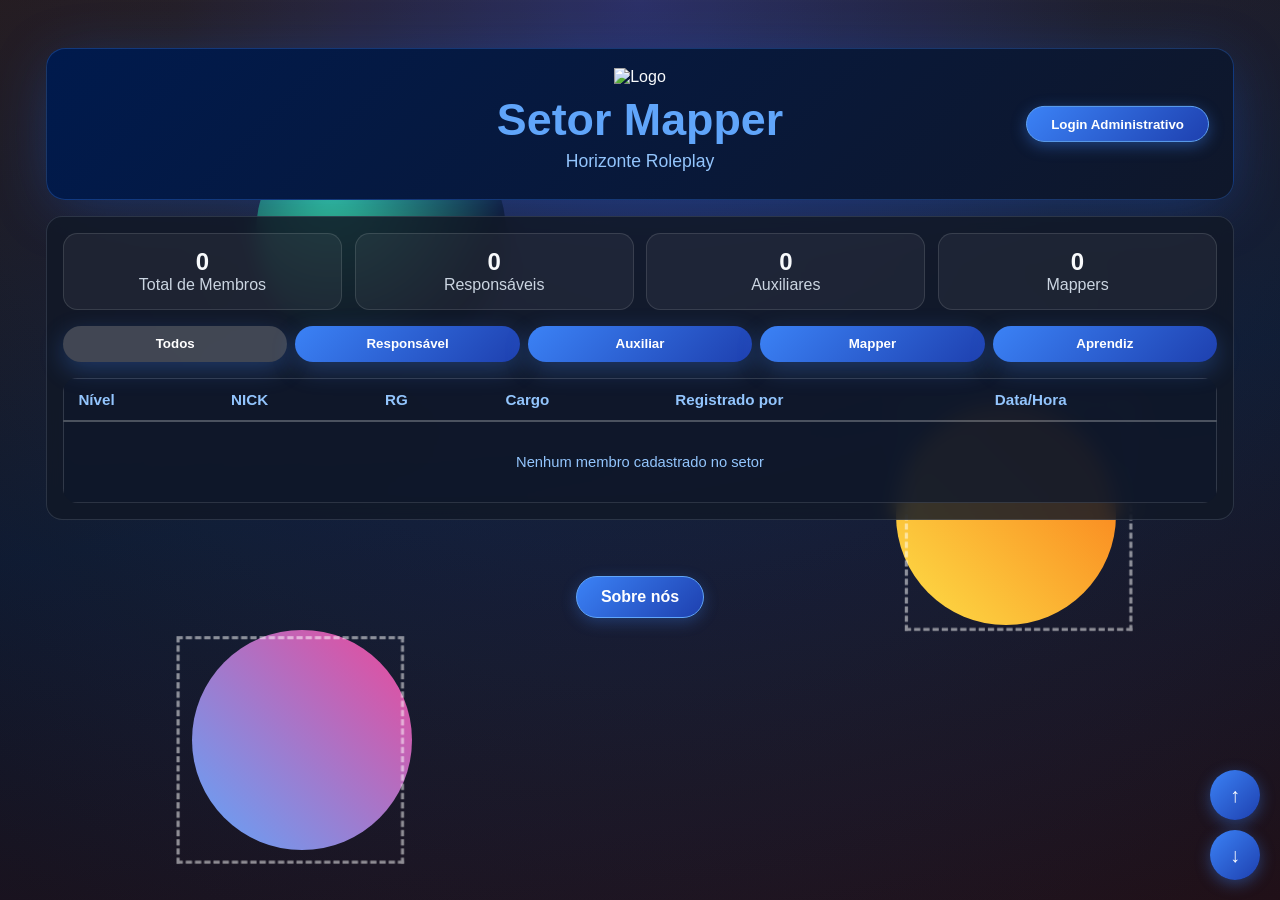
==== index.html @ c068565c "Add files via upload" ====
﻿<!DOCTYPE html>
<html lang="pt-BR">
<head>
  <meta charset="UTF-8" />
  <meta name="viewport" content="width=device-width, initial-scale=1.0" />
  <title>Setor Mapper - Horizonte Game</title>
  <link rel="stylesheet" href="styles.css" />
</head>
<body>
  <div class="scene" aria-hidden="true">
    <div class="sphere"></div>
    <div class="cube"></div>
    <div class="cube alt"></div>
  </div>
  <div class="app-container">
    <header class="app-header">
      <img src="https://cdn.discordapp.com/attachments/1472997423646511278/1489422331507114074/logo_new.png?ex=69d05c23&is=69cf0aa3&hm=2f8dd2c5c25e8a49e93f9d666dc236921c4e452bcdf600931204367757dde5c9" alt="Logo" style="height: 50px; margin-bottom: 0.5rem;" />
      <h1>Setor Mapper</h1>
      <p>Horizonte Roleplay</p>
      <button class="btn-login-top" id="btnLoginTop">Login Administrativo</button>
    </header>

    <main class="panel">
      <section class="summary">
        <div><strong id="totalMembers">0</strong><span>Total de Membros</span></div>
        <div><strong id="totalResp">0</strong><span>Responsáveis</span></div>
        <div><strong id="totalAux">0</strong><span>Auxiliares</span></div>
        <div><strong id="totalMapper">0</strong><span>Mappers</span></div>
      </section>

      <section class="filter-row">
        <button class="btn cat-btn active" data-filter="all">Todos</button>
        <button class="btn cat-btn" data-filter="Responsável Mapper">Responsável</button>
        <button class="btn cat-btn" data-filter="Auxiliar Mapper">Auxiliar</button>
        <button class="btn cat-btn" data-filter="Mapper">Mapper</button>
        <button class="btn cat-btn" data-filter="Aprendiz Mapper">Aprendiz</button>
      </section>

      <section class="table-wrapper">
        <table class="members-table" aria-live="polite">
          <thead>
            <tr>
              <th>Nível</th>
              <th>NICK</th>
              <th>RG</th>
              <th>Cargo</th>
              <th>Registrado por</th>
              <th>Data/Hora</th>
            </tr>
          </thead>
          <tbody id="membersTableBody"></tbody>
        </table>
      </section>
    </main>

    <footer class="app-footer">
      <a href="about.html" class="btn-footer">Sobre nós</a>
    </footer>
  </div>

  <div id="detailPanel" class="overlay hidden" aria-modal="true" role="dialog">
    <div class="drawer" style="width: min(96vw, 600px);">
      <button class="close" id="detailClose">✕</button>
      <h2>Perfil do Membro</h2>
      <div id="detailContent" class="detail-content"></div>
    </div>
  </div>

  <div id="loginModal" class="overlay hidden" aria-modal="true" role="dialog">
    <div class="drawer small">
      <button class="close" id="loginModalClose">✕</button>
      <h2>Login Administrativo</h2>
      <p>Digite a senha de administrador</p>
      <input id="adminPassword" type="password" placeholder="Senha" />
      <button class="btn" id="adminSubmitBtn">Entrar</button>
      <p id="loginMsg" class="message"></p>
    </div>
  </div>

  <div class="nav-buttons">
    <button id="scrollToTop" class="nav-btn">↑</button>
    <button id="scrollToBottom" class="nav-btn">↓</button>
  </div>

  <script src="script.js"></script>
</body>
</html>
---- styles.css ----
:root {
  --bg1: #111827;
  --bg2: #0f172a;
  --accent: #f97316;
  --accent2: #3b82f6;
  --text: #f8fafc;
  --panel: rgba(17, 24, 39, 0.84);
}
* { box-sizing: border-box; }
html, body { margin: 0; padding: 0; height: 100%; font-family: 'Segoe UI', Tahoma, Geneva, Verdana, sans-serif; color: var(--text); background: radial-gradient(circle at top, #1a2a6c, #0f172a 42%, #090b13 100%); overflow-x: hidden; }
body::before { content: ''; position: fixed; inset: 0; background: linear-gradient(170deg, rgba(249,115,22,0.1), rgba(59,130,246,0.1), rgba(239,68,68,0.1)); pointer-events: none; }
.scene { position: fixed; inset: 0; perspective: 1200px; z-index: 0; }
.sphere, .cube, .cube.alt { position: absolute; border-radius: 50%; animation: float 12s ease-in-out infinite; }
.sphere { width: 250px; height: 250px; background: radial-gradient(circle at 30% 30%, #34d399, #0f172a 70%); left: 20%; top: 12%; transform: translateZ(0); }
.cube, .cube.alt { width: 220px; height: 220px; background: linear-gradient(45deg, #fde047, #f97316); left: 70%; top: 45%; transform-style: preserve-3d; }
.cube::before, .cube::after, .cube.alt::before, .cube.alt::after { content: ''; position: absolute; inset: 0; border: 3px dashed rgba(255,255,255,0.3); transform: translateZ(40px); }
.cube.alt { background: linear-gradient(45deg, #60a5fa, #ec4899); left: 15%; top: 70%; animation-duration: 14s; }
@keyframes float { 0%,100%{transform: translateY(0) rotateX(0deg) rotateY(0deg);} 50%{transform: translateY(-18px) rotateX(18deg) rotateY(-18deg);} }
.app-container { position: relative; z-index: 1; max-width: 1220px; margin: 2rem auto 3rem; padding: 1rem; }
.app-header { padding: 1.2rem 2rem; border-radius: 1.2rem; background: linear-gradient(135deg, #001a4d, #0f172a); border: 1px solid rgba(59,130,246,0.3); backdrop-filter: blur(8px); box-shadow: 0 10px 60px -10px rgba(27,94,214,.4); position: relative; text-align: center; }
.app-header h1 { margin: 0 0 .35rem; font-size: clamp(1.8rem, 4vw, 2.8rem); color: #60a5fa; }
.app-header p { margin: 0 0 .5rem; color: #93c5fd; font-size: 1.1rem; }
.btn-login-top { position: absolute; right: 1.5rem; top: 50%; transform: translateY(-50%); padding: .6rem 1.5rem; background: linear-gradient(135deg, #3b82f6, #1e40af); border: 1px solid #60a5fa; border-radius: 999px; color: #fff; font-weight: 700; cursor: pointer; box-shadow: 0 4px 15px rgba(59,130,246,.4); transition: all .3s ease; }
.btn-login-top:hover { box-shadow: 0 6px 25px rgba(59,130,246,.6); transform: translateY(-50%) scale(1.05); }
@media (max-width: 768px) {
  .app-header { padding: 1rem; }
  .btn-login-top { position: relative; right: auto; top: auto; transform: none; width: 100%; margin-top: .5rem; }
}

.btn { appearance: none; border: 0; border-radius: 999px; padding: .65rem 1.1rem; font-weight: 700; color: #fff; cursor: pointer; background: linear-gradient(135deg, var(--accent), var(--accent2)); box-shadow: 0 8px 24px rgba(0,0,0,.25); transition: transform .19s ease, box-shadow .19s ease, filter .28s ease; }
.btn:hover { transform: translateY(-1px); box-shadow: 0 10px 32px rgba(0,0,0,.35); }
.admin-btn { background: linear-gradient(135deg, #ef4444, #f59e0b); }
.panel { margin-top: 1rem; background: var(--panel); border: 1px solid rgba(148,163,184,.2); border-radius: 1rem; padding: 1rem; backdrop-filter: blur(10px); }
.summary { display: grid; grid-template-columns: repeat(auto-fit, minmax(120px, 1fr)); gap: 0.8rem; margin-bottom: 1rem; }
.summary > div { padding: .9rem; border-radius: .9rem; background: rgba(255,255,255,.05); border: 1px solid rgba(255,255,255,.12); text-align: center; }
.summary strong { display: block; font-size: 1.5rem; }
.summary span { color: #cbd5e1; }
.filter-row { display: flex; flex-wrap: wrap; gap: .5rem; margin-bottom: 1rem; }
.cat-btn { flex: 1 1 150px; background: rgba(255,255,255,.08); border-radius: .75rem; border: 1px solid rgba(255,255,255,.16); }
.cat-btn.active { background: rgba(255,255,255,.2); border-color: #60a5fa; }
.members-grid { display: grid; grid-template-columns: repeat(auto-fit, minmax(230px, 1fr)); gap: 0.8rem; }
.table-wrapper { overflow-x: auto; border-radius: .9rem; margin-top: 1rem; }
.members-table { width: 100%; border-collapse: collapse; background: rgba(15,23,42,.7); border: 1px solid rgba(255,255,255,.15); }
.members-table th, .members-table td { padding: .75rem .9rem; border-bottom: 1px solid rgba(255,255,255,.12); text-align: left; font-size: .92rem; }
.members-table th { color: #93c5fd; font-size: .95rem; border-bottom: 2px solid rgba(255,255,255,.25); }
.members-table tr:nth-child(even) { background: rgba(255,255,255,.03); }
.members-table tr:hover { background: rgba(59,130,246,.15); }
.member-card { border: 1px solid rgba(255,255,255,.16); border-radius: .85rem; padding: 1rem; background: linear-gradient(145deg, rgba(15,23,42,.7), rgba(30,41,59,.8)); box-shadow: 0 10px 30px rgba(0,0,0,.3); position: relative; overflow: hidden; cursor: pointer; transition: transform .2s ease; }
.member-card:hover { transform: translateY(-4px) scale(1.01); }
.member-card::after { content: ''; position: absolute; inset: 0; background: linear-gradient(120deg, transparent, rgba(255,255,255,.1), transparent); opacity: .3; pointer-events: none; }
.member-card h3 { margin: 0; font-size: 1.1rem; }
.member-card .badge { margin-top: .2rem; font-size: .8rem; font-weight: 600; letter-spacing: .05em; border-radius: .6rem; padding: .15rem .5rem; display: inline-block; }
.role-aprendiz { background: #f97316; }
.role-mapper { background: #3b82f6; }
.role-responsável-mapper { background: #ef4444; color: #fff; }
.role-auxiliar-mapper { background: #facc15; color: #0f172a; }

.role-cell { padding: .5rem .7rem; border-radius: .5rem; font-weight: 600; text-align: center; }
.overlay { position: fixed; inset: 0; background: rgba(2,1,20,.8); z-index: 999; display: flex; align-items: center; justify-content: center; padding: 1rem; }
.hidden { display: none; }
.drawer { position: relative; width: min(96vw, 720px); max-height: 92vh; overflow-y: auto; background: linear-gradient(145deg, rgba(15,23,42,.97), rgba(17,24,39,.88)); border: 1px solid rgba(59,130,246,.5); border-radius: 1rem; box-shadow: 0 12px 36px rgba(59,130,246,.3); padding: 1.5rem; }
.drawer.small { width: min(92vw, 420px); }
.drawer h2 { margin: 0 0 .75rem; color: #60a5fa; }
.close { position: absolute; right: .9rem; top: .9rem; border: none; background: rgba(59,130,246,.2); color: #60a5fa; width: 2rem; height: 2rem; border-radius: 50%; font-size: 1rem; cursor: pointer; transition: all .2s ease; border: 1px solid #3b82f6; }
.close:hover { background: rgba(59,130,246,.4); }
.detail-content { margin-top: 1rem; }
.detail-row { margin-bottom: 1rem; }
.detail-row p { margin: .4rem 0; }
.role-badge { display: inline-block; padding: .3rem .8rem; border-radius: .6rem; font-weight: 600; font-size: .9rem; }
.level-bar { position: relative; width: 100%; height: 28px; background: rgba(255,255,255,.1); border-radius: .5rem; margin-top: .3rem; overflow: hidden; border: 1px solid rgba(59,130,246,.3); }
.level-fill { position: absolute; height: 100%; background: linear-gradient(90deg, #3b82f6, #60a5fa); transition: width .4s ease; }
.level-percent { position: absolute; inset: 0; display: flex; align-items: center; justify-content: center; font-weight: 700; color: #fff; z-index: 2; text-shadow: 0 1px 2px rgba(0,0,0,.5); }
.nick-col { color: #60a5fa; font-weight: 600; }
.message { margin-top: .8rem; color: #a7f3d0; font-weight: 600; }
input, select { width: 100%; padding: .65rem .75rem; background: rgba(59,130,246,.1); border: 1px solid rgba(59,130,246,.4); border-radius: .65rem; color: #fff; margin-top: .3rem; transition: all .2s ease; }
input:focus, select:focus { outline: none; background: rgba(59,130,246,.2); border-color: #60a5fa; box-shadow: 0 0 10px rgba(59,130,246,.3); }
.btn { appearance: none; border: 0; border-radius: 999px; padding: .65rem 1.1rem; font-weight: 700; color: #fff; cursor: pointer; background: linear-gradient(135deg, #3b82f6, #1e40af); box-shadow: 0 8px 24px rgba(59,130,246,.3); transition: all .2s ease; }
.btn:hover { transform: translateY(-2px); box-shadow: 0 10px 32px rgba(59,130,246,.5); }
.btn-danger-outline { background: transparent; border: 1.5px solid #ef4444; color: #fca5a5; box-shadow: 0 4px 12px rgba(239,68,68,.2); }
.btn-danger-outline:hover { background: rgba(239,68,68,.15); box-shadow: 0 6px 20px rgba(239,68,68,.4); }
.btn-info-outline { background: transparent; border: 1.5px solid #60a5fa; color: #93c5fd; box-shadow: 0 4px 12px rgba(96,165,250,.2); }
.btn-info-outline:hover { background: rgba(59,130,246,.15); box-shadow: 0 6px 20px rgba(59,130,246,.4); }
.app-footer { margin-top: 2rem; padding: 1.5rem; text-align: center; }
.btn-footer { display: inline-block; padding: .7rem 1.5rem; background: linear-gradient(135deg, #3b82f6, #1e40af); border: 1px solid #60a5fa; border-radius: 999px; color: #fff; font-weight: 700; text-decoration: none; cursor: pointer; box-shadow: 0 4px 15px rgba(59,130,246,.3); transition: all .2s ease; }
.btn-footer:hover { transform: translateY(-2px); box-shadow: 0 6px 25px rgba(59,130,246,.5); }
.about-panel { max-width: 900px; margin-left: auto; margin-right: auto; }
.terms-content { line-height: 1.8; }
.terms-content h2 { color: #60a5fa; margin-top: 0; border-bottom: 2px solid rgba(59,130,246,.3); padding-bottom: .8rem; }
.terms-content h3 { color: #93c5fd; margin-top: 1.5rem; margin-bottom: .5rem; }
.terms-content p { color: #cbd5e1; margin-bottom: 1rem; }
.update-info { margin-top: 2rem; padding: 1rem; background: rgba(59,130,246,.15); border-left: 4px solid #60a5fa; border-radius: .5rem; color: #cbd5e1; }
.admin-actions { display: grid; grid-template-columns: repeat(auto-fit, minmax(150px, 1fr)); gap: .8rem; margin-top: 1.5rem; }
@media (max-width: 768px) {
  .table-wrapper { overflow-x: auto; font-size: .85rem; }
  .members-table th, .members-table td { padding: .5rem .6rem; }
  .admin-actions { grid-template-columns: 1fr; }
}

.nav-buttons {
  position: fixed;
  bottom: 20px;
  right: 20px;
  display: flex;
  flex-direction: column;
  gap: 10px;
  z-index: 1000;
}

.nav-btn {
  width: 50px;
  height: 50px;
  border-radius: 50%;
  background: linear-gradient(135deg, #3b82f6, #1e40af);
  border: none;
  color: #fff;
  font-size: 20px;
  cursor: pointer;
  box-shadow: 0 4px 15px rgba(59,130,246,.4);
  transition: all .3s ease;
}

.nav-btn:hover {
  transform: scale(1.1);
  box-shadow: 0 6px 25px rgba(59,130,246,.6);
}

/* MOBILE RESPONSIVO - Pequenos ajustes para tablets */
@media (max-width: 1024px) {
  .app-container { padding: 0.8rem; margin: 1.5rem auto 2.5rem; }
  .summary { grid-template-columns: repeat(2, 1fr); }
  .admin-actions { grid-template-columns: repeat(2, 1fr); }
  .btn { padding: 0.6rem 1rem; font-size: 0.95rem; }
  .cat-btn { padding: 0.6rem 0.8rem; font-size: 0.9rem; }
  .members-table th, .members-table td { padding: 0.6rem 0.5rem; font-size: 0.85rem; }
}

/* MOBILE RESPONSIVO - Celulares (max 768px) */
@media (max-width: 768px) {
  .app-header { padding: 0.8rem 1rem; margin: 0; }
  .app-header h1 { font-size: 1.6rem; margin: 0.5rem 0 0.2rem; }
  .app-header p { font-size: 0.95rem; margin: 0.2rem 0; }
  .app-header img { height: 40px; margin-bottom: 0.3rem; }
  
  .btn-login-top { 
    position: relative; 
    right: auto; 
    top: auto; 
    transform: none; 
    width: 100%; 
    margin-top: 0.5rem;
    padding: 0.7rem 1rem;
    font-size: 0.95rem;
  }

  .panel { padding: 0.8rem; margin-top: 0.8rem; }
  
  .summary { 
    grid-template-columns: repeat(2, 1fr); 
    gap: 0.5rem;
    margin-bottom: 0.8rem;
  }
  
  .summary > div { 
    padding: 0.7rem;
    border-radius: 0.7rem;
  }
  
  .summary strong { font-size: 1.3rem; }
  .summary span { font-size: 0.8rem; }

  .filter-row { 
    gap: 0.3rem;
    margin-bottom: 0.8rem;
  }

  .cat-btn { 
    flex: 1 1 80px;
    padding: 0.5rem 0.4rem;
    font-size: 0.8rem;
    border-radius: 0.5rem;
  }

  .table-wrapper { 
    overflow-x: auto;
    border-radius: 0.7rem;
    margin-top: 0.8rem;
    -webkit-overflow-scrolling: touch;
  }

  .members-table { 
    font-size: 0.75rem;
    min-width: 500px;
  }

  .members-table th, .members-table td { 
    padding: 0.5rem 0.4rem;
    font-size: 0.75rem;
  }

  .members-table th { 
    font-size: 0.8rem;
    padding: 0.6rem 0.4rem;
  }

  .btn { 
    padding: 0.6rem 1rem;
    font-size: 0.9rem;
    border-radius: 0.6rem;
    min-height: 44px;
  }

  .admin-actions { 
    grid-template-columns: 1fr;
    gap: 0.6rem;
    margin-top: 1rem;
  }

  .admin-actions .btn { 
    width: 100%;
    padding: 0.7rem 1rem;
    font-size: 0.95rem;
  }

  .drawer { 
    width: min(95vw, 90vw);
    max-height: 85vh;
    padding: 1rem;
    border-radius: 0.8rem;
  }

  .drawer h2 { 
    font-size: 1.3rem;
    margin: 0 0 0.6rem;
  }

  .close { 
    width: 1.8rem;
    height: 1.8rem;
    font-size: 1.2rem;
  }

  .detail-row { margin-bottom: 0.8rem; }
  .detail-row p { 
    margin: 0.3rem 0;
    font-size: 0.95rem;
  }

  .role-badge { 
    padding: 0.25rem 0.6rem;
    font-size: 0.8rem;
  }

  .level-bar { 
    height: 24px;
    margin-top: 0.2rem;
  }

  .level-percent { font-size: 0.75rem; }

  .app-footer { 
    margin-top: 1.5rem;
    padding: 1rem;
  }

  .btn-footer { 
    padding: 0.6rem 1.2rem;
    font-size: 0.9rem;
    display: block;
    width: 100%;
  }

  input, select, textarea { 
    padding: 0.6rem 0.6rem;
    font-size: 1rem;
    margin-top: 0.2rem;
    border-radius: 0.5rem;
  }

  label { 
    display: block;
    margin-bottom: 0.8rem;
    font-size: 0.95rem;
  }

  .crud-form { 
    display: flex;
    flex-direction: column;
  }

  .crud-form label { 
    margin-bottom: 1rem;
  }

  .nav-buttons {
    bottom: 15px;
    right: 15px;
    gap: 8px;
  }

  .nav-btn {
    width: 45px;
    height: 45px;
    font-size: 18px;
  }

  .about-panel { 
    max-width: 100%;
    padding: 0;
  }

  .terms-content { 
    line-height: 1.6;
    font-size: 0.95rem;
  }

  .terms-content h2 { 
    font-size: 1.3rem;
    margin-top: 0.8rem;
  }

  .terms-content h3 { 
    font-size: 1.1rem;
    margin-top: 1rem;
  }

  .terms-content p { 
    font-size: 0.9rem;
    margin-bottom: 0.8rem;
  }

  .scene {
    display: none;
  }

  /* Ajustes para o modal de relatório */
  #relatorioModal .drawer {
    width: min(95vw, 85vw);
    max-height: 80vh;
  }

  #relatorioContent {
    min-height: 300px;
    font-size: 0.8rem;
  }
}

/* MUITO PEQUENO - Celulares pequenos (max 480px) */
@media (max-width: 480px) {
  .app-header { padding: 0.6rem 0.8rem; }
  .app-header h1 { font-size: 1.4rem; margin: 0.4rem 0; }
  .app-header p { font-size: 0.9rem; }
  .app-header img { height: 35px; }

  .btn-login-top { 
    width: 100%;
    padding: 0.6rem 0.8rem;
    font-size: 0.85rem;
    margin-top: 0.4rem;
  }

  .panel { padding: 0.6rem; }

  .summary { 
    grid-template-columns: 1fr;
    gap: 0.4rem;
  }

  .summary > div { padding: 0.6rem; }
  .summary strong { font-size: 1.2rem; }
  .summary span { font-size: 0.75rem; }

  .cat-btn { 
    flex: 1 1 70px;
    padding: 0.4rem 0.3rem;
    font-size: 0.7rem;
  }

  .members-table th, .members-table td { 
    padding: 0.4rem 0.3rem;
    font-size: 0.7rem;
  }

  .members-table { min-width: 100%; }

  .btn { 
    padding: 0.55rem 0.9rem;
    font-size: 0.85rem;
    min-height: 40px;
  }

  .admin-actions { gap: 0.5rem; }
  .admin-actions .btn { padding: 0.6rem 0.8rem; }

  .drawer { 
    width: 95vw;
    padding: 0.8rem;
  }

  .drawer h2 { 
    font-size: 1.2rem;
    margin-bottom: 0.5rem;
  }

  .detail-row { margin-bottom: 0.6rem; }
  .detail-row p { font-size: 0.9rem; margin: 0.2rem 0; }

  .nav-btn { width: 40px; height: 40px; font-size: 16px; }

  input, select { 
    padding: 0.55rem;
    font-size: 0.95rem;
  }

  .terms-content h2 { font-size: 1.2rem; }
  .terms-content h3 { font-size: 1rem; }
  .terms-content p { font-size: 0.85rem; }

  #relatorioContent { min-height: 250px; }
}
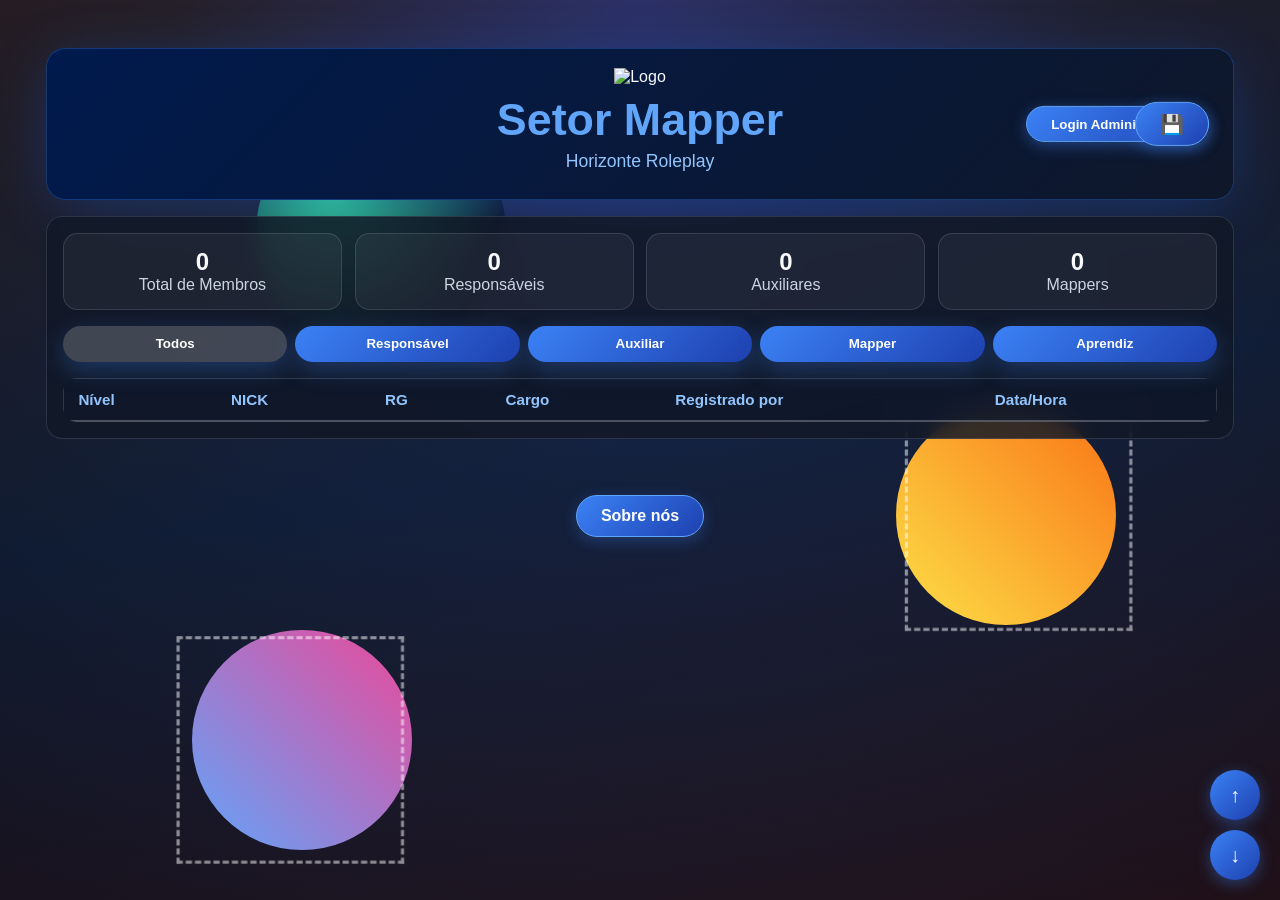
==== commit c7f8c93b: "Add files via upload" ====
--- a/index.html
+++ b/index.html
@@ -82,6 +82,96 @@
     <button id="scrollToBottom" class="nav-btn">↓</button>
   </div>
 
+  <!-- Modal de Import/Export -->
+  <div id="importExportModal" class="overlay hidden" aria-modal="true" role="dialog">
+    <div class="drawer">
+      <button class="close" id="importExportClose">✕</button>
+      <h2>Importar/Exportar Dados</h2>
+      <p style="font-size: 0.9rem; color: #64748b; margin-bottom: 1rem;">
+        Use esta ferramenta para transferir dados entre dispositivos ou navegadores diferentes.
+      </p>
+      <div style="display: flex; flex-direction: column; gap: 1rem;">
+        <button id="exportBtn" class="btn" style="width: 100%;">📤 Exportar Dados</button>
+        <button id="importBtn" class="btn" style="width: 100%;">📥 Importar Dados</button>
+        <textarea id="importData" placeholder="Cole os dados exportados aqui..." style="min-height: 100px; padding: 0.5rem; border-radius: 0.5rem; border: 1px solid #374151; background: rgba(31, 41, 55, 0.5); color: white; resize: vertical;"></textarea>
+      </div>
+      <p id="importExportMessage" class="message" style="margin-top: 1rem;"></p>
+    </div>
+  </div>
+
   <script src="script.js"></script>
+  <script>
+    // Debug: verificar se o script está carregando
+    console.log('Index.html carregado, localStorage disponível:', typeof localStorage !== 'undefined');
+    console.log('Dados no localStorage:', localStorage.getItem('mapperMembers'));
+
+    // Funcionalidades de import/export
+    document.addEventListener('DOMContentLoaded', function() {
+      const importExportModal = document.getElementById('importExportModal');
+      const importExportClose = document.getElementById('importExportClose');
+      const exportBtn = document.getElementById('exportBtn');
+      const importBtn = document.getElementById('importBtn');
+      const importData = document.getElementById('importData');
+      const importExportMessage = document.getElementById('importExportMessage');
+
+      // Botão para abrir modal (adicionar no header)
+      const header = document.querySelector('.app-header');
+      const importExportBtn = document.createElement('button');
+      importExportBtn.textContent = '💾';
+      importExportBtn.className = 'btn-login-top';
+      importExportBtn.style.fontSize = '1.2rem';
+      importExportBtn.title = 'Importar/Exportar Dados';
+      importExportBtn.addEventListener('click', () => {
+        importExportModal.classList.remove('hidden');
+      });
+      header.appendChild(importExportBtn);
+
+      importExportClose.addEventListener('click', () => {
+        importExportModal.classList.add('hidden');
+        importData.value = '';
+        importExportMessage.textContent = '';
+      });
+
+      exportBtn.addEventListener('click', () => {
+        const data = localStorage.getItem('mapperMembers') || '[]';
+        navigator.clipboard.writeText(data).then(() => {
+          importExportMessage.textContent = '✓ Dados copiados para a área de transferência!';
+          importExportMessage.style.color = '#a7f3d0';
+        }).catch(() => {
+          importData.value = data;
+          importExportMessage.textContent = '✓ Dados exibidos no campo abaixo. Copie manualmente.';
+          importExportMessage.style.color = '#a7f3d0';
+        });
+      });
+
+      importBtn.addEventListener('click', () => {
+        try {
+          const data = importData.value.trim();
+          if (!data) {
+            importExportMessage.textContent = '✗ Cole os dados primeiro.';
+            importExportMessage.style.color = '#f87171';
+            return;
+          }
+
+          const members = JSON.parse(data);
+          if (!Array.isArray(members)) {
+            throw new Error('Dados inválidos');
+          }
+
+          localStorage.setItem('mapperMembers', JSON.stringify(members));
+          importExportMessage.textContent = `✓ ${members.length} membros importados com sucesso! Recarregue a página.`;
+          importExportMessage.style.color = '#a7f3d0';
+
+          // Recarregar dados
+          setTimeout(() => {
+            window.location.reload();
+          }, 1500);
+        } catch (e) {
+          importExportMessage.textContent = '✗ Erro ao importar dados: ' + e.message;
+          importExportMessage.style.color = '#f87171';
+        }
+      });
+    });
+  </script>
 </body>
 </html>
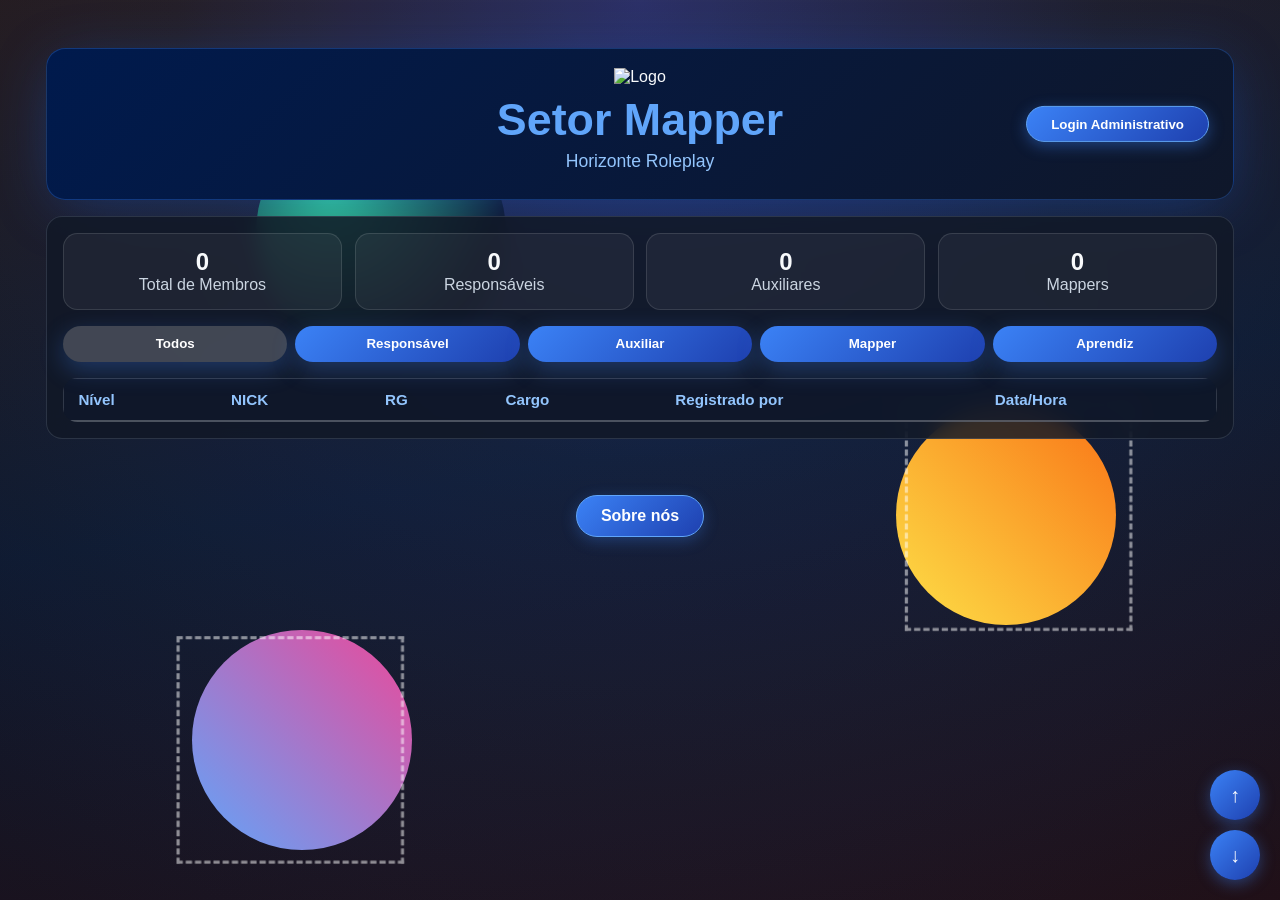
==== commit 48c96184: "Add files via upload" ====
--- a/index.html
+++ b/index.html
@@ -5,6 +5,30 @@
   <meta name="viewport" content="width=device-width, initial-scale=1.0" />
   <title>Setor Mapper - Horizonte Game</title>
   <link rel="stylesheet" href="styles.css" />
+  
+  <!-- Firebase Initialization -->
+  <script type="module">
+    import { initializeApp } from "https://www.gstatic.com/firebasejs/12.11.0/firebase-app.js";
+    import { getFirestore } from "https://www.gstatic.com/firebasejs/12.11.0/firebase-firestore.js";
+
+    const firebaseConfig = {
+      apiKey: "AIzaSyBcNRLYvv22b9VQ5_NgT2PiNWusI3y7YCk",
+      authDomain: "mappershz.firebaseapp.com",
+      projectId: "mappershz",
+      storageBucket: "mappershz.firebasestorage.app",
+      messagingSenderId: "132498202128",
+      appId: "1:132498202128:web:c3d7ba2b2f2f425638f495",
+      measurementId: "G-6DDELDM86C"
+    };
+
+    const app = initializeApp(firebaseConfig);
+    const db = getFirestore(app);
+    
+    // Torna db global para usar em script.js e scripts-crud.js
+    window.firebaseApp = app;
+    window.db = db;
+    window.firebaseReady = true;
+  </script>
 </head>
 <body>
   <div class="scene" aria-hidden="true">
@@ -82,96 +106,7 @@
     <button id="scrollToBottom" class="nav-btn">↓</button>
   </div>
 
-  <!-- Modal de Import/Export -->
-  <div id="importExportModal" class="overlay hidden" aria-modal="true" role="dialog">
-    <div class="drawer">
-      <button class="close" id="importExportClose">✕</button>
-      <h2>Importar/Exportar Dados</h2>
-      <p style="font-size: 0.9rem; color: #64748b; margin-bottom: 1rem;">
-        Use esta ferramenta para transferir dados entre dispositivos ou navegadores diferentes.
-      </p>
-      <div style="display: flex; flex-direction: column; gap: 1rem;">
-        <button id="exportBtn" class="btn" style="width: 100%;">📤 Exportar Dados</button>
-        <button id="importBtn" class="btn" style="width: 100%;">📥 Importar Dados</button>
-        <textarea id="importData" placeholder="Cole os dados exportados aqui..." style="min-height: 100px; padding: 0.5rem; border-radius: 0.5rem; border: 1px solid #374151; background: rgba(31, 41, 55, 0.5); color: white; resize: vertical;"></textarea>
-      </div>
-      <p id="importExportMessage" class="message" style="margin-top: 1rem;"></p>
-    </div>
-  </div>
-
   <script src="script.js"></script>
-  <script>
-    // Debug: verificar se o script está carregando
-    console.log('Index.html carregado, localStorage disponível:', typeof localStorage !== 'undefined');
-    console.log('Dados no localStorage:', localStorage.getItem('mapperMembers'));
-
-    // Funcionalidades de import/export
-    document.addEventListener('DOMContentLoaded', function() {
-      const importExportModal = document.getElementById('importExportModal');
-      const importExportClose = document.getElementById('importExportClose');
-      const exportBtn = document.getElementById('exportBtn');
-      const importBtn = document.getElementById('importBtn');
-      const importData = document.getElementById('importData');
-      const importExportMessage = document.getElementById('importExportMessage');
-
-      // Botão para abrir modal (adicionar no header)
-      const header = document.querySelector('.app-header');
-      const importExportBtn = document.createElement('button');
-      importExportBtn.textContent = '💾';
-      importExportBtn.className = 'btn-login-top';
-      importExportBtn.style.fontSize = '1.2rem';
-      importExportBtn.title = 'Importar/Exportar Dados';
-      importExportBtn.addEventListener('click', () => {
-        importExportModal.classList.remove('hidden');
-      });
-      header.appendChild(importExportBtn);
-
-      importExportClose.addEventListener('click', () => {
-        importExportModal.classList.add('hidden');
-        importData.value = '';
-        importExportMessage.textContent = '';
-      });
-
-      exportBtn.addEventListener('click', () => {
-        const data = localStorage.getItem('mapperMembers') || '[]';
-        navigator.clipboard.writeText(data).then(() => {
-          importExportMessage.textContent = '✓ Dados copiados para a área de transferência!';
-          importExportMessage.style.color = '#a7f3d0';
-        }).catch(() => {
-          importData.value = data;
-          importExportMessage.textContent = '✓ Dados exibidos no campo abaixo. Copie manualmente.';
-          importExportMessage.style.color = '#a7f3d0';
-        });
-      });
-
-      importBtn.addEventListener('click', () => {
-        try {
-          const data = importData.value.trim();
-          if (!data) {
-            importExportMessage.textContent = '✗ Cole os dados primeiro.';
-            importExportMessage.style.color = '#f87171';
-            return;
-          }
-
-          const members = JSON.parse(data);
-          if (!Array.isArray(members)) {
-            throw new Error('Dados inválidos');
-          }
-
-          localStorage.setItem('mapperMembers', JSON.stringify(members));
-          importExportMessage.textContent = `✓ ${members.length} membros importados com sucesso! Recarregue a página.`;
-          importExportMessage.style.color = '#a7f3d0';
-
-          // Recarregar dados
-          setTimeout(() => {
-            window.location.reload();
-          }, 1500);
-        } catch (e) {
-          importExportMessage.textContent = '✗ Erro ao importar dados: ' + e.message;
-          importExportMessage.style.color = '#f87171';
-        }
-      });
-    });
-  </script>
+  <script src="admin-dashboard.js"></script>
 </body>
 </html>
